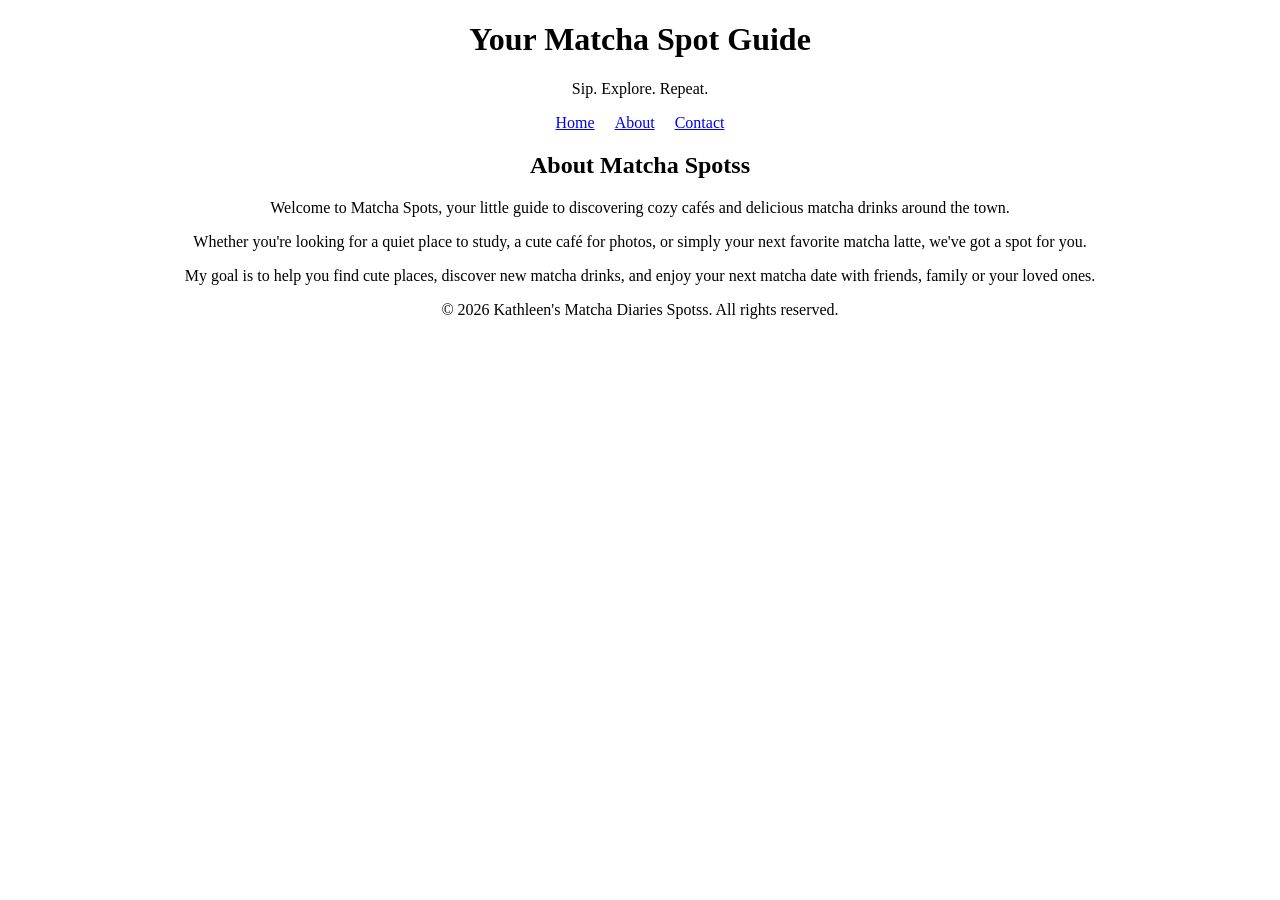
==== about.html @ 78dedca3 "Update Matcha Diaries Spotss pages" ====
<!DOCTYPE html>

<html lang="en">

<head>
    <meta charset="UTF-8">
    <meta name="viewport" content="width=device-width, initial-scale=1.0">
    <title>About - Matcha Diaries Spotss</title>
</head>

<body> 

<header>
    <h1 style="text-align: center;">Your Matcha Spot Guide</h1>
    <p style="text-align: center;">Sip. Explore. Repeat.</p>

    <nav>
        <ul style="list-style-type: none; display: flex; justify-content: center; gap: 20px; padding: 0;">
            <li><a href="index.html">Home</a></li>
            <li><a href="about.html">About</a></li>
            <li><a href="contact.html">Contact</a></li>
        </ul>
    </nav>
</header>

<main>

    <section>
        <h2 style="text-align: center;">About Matcha Spotss</h2>

        <p style="text-align: center;">
            Welcome to Matcha Spots, your little guide to discovering cozy cafés
        and delicious matcha drinks around the town.
        </p>

        <p style="text-align: center;">
            Whether you're looking for a quiet place to study, a cute café for
        photos, or simply your next favorite matcha latte, we've got a spot for you.
        </p>

        <p style="text-align: center;">
            My goal is to help you find cute places, discover new matcha drinks,
        and enjoy your next matcha date with friends, family or your loved ones.
        </p>
    </section>

</main>

<footer>
    <p style="text-align: center;">
        &copy; 2026 Kathleen's Matcha Diaries Spotss. All rights reserved.
    </p>
</footer>

</body>

</html>
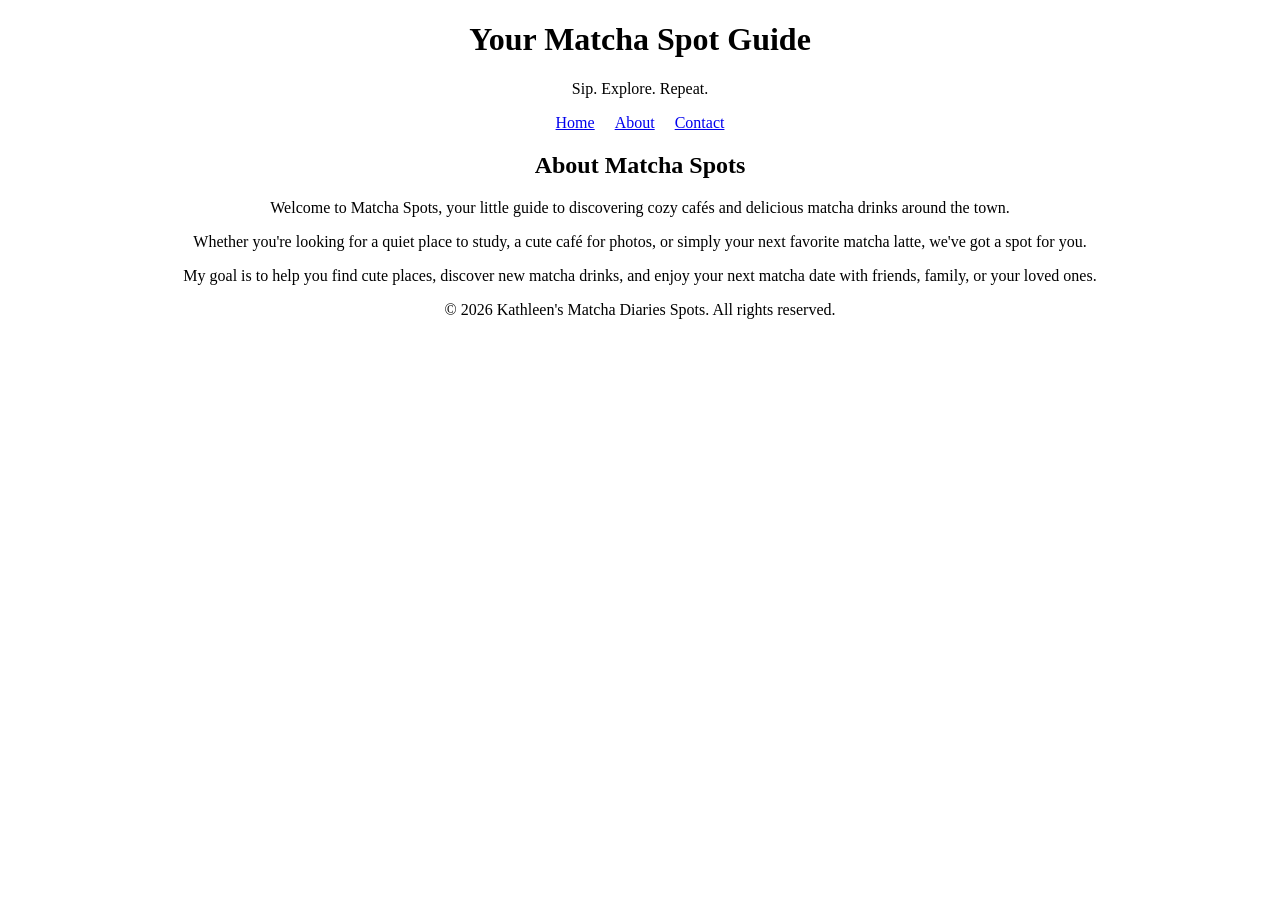
==== commit 79aaa55c: "Update Matcha Diaries Spotss pages" ====
--- a/about.html
+++ b/about.html
@@ -5,52 +5,55 @@
 <head>
     <meta charset="UTF-8">
     <meta name="viewport" content="width=device-width, initial-scale=1.0">
-    <title>About - Matcha Diaries Spotss</title>
+    <title>About - Matcha Diaries Spots</title>
 </head>
 
-<body> 
+<body>
 
-<header>
-    <h1 style="text-align: center;">Your Matcha Spot Guide</h1>
-    <p style="text-align: center;">Sip. Explore. Repeat.</p>
-
-    <nav>
-        <ul style="list-style-type: none; display: flex; justify-content: center; gap: 20px; padding: 0;">
-            <li><a href="index.html">Home</a></li>
-            <li><a href="about.html">About</a></li>
-            <li><a href="contact.html">Contact</a></li>
-        </ul>
-    </nav>
-</header>
-
-<main>
-
-    <section>
-        <h2 style="text-align: center;">About Matcha Spotss</h2>
+    <header>
+        <h1 style="text-align: center;">Your Matcha Spot Guide</h1>
 
         <p style="text-align: center;">
-            Welcome to Matcha Spots, your little guide to discovering cozy cafés
-        and delicious matcha drinks around the town.
+            Sip. Explore. Repeat.
         </p>
 
+        <nav>
+            <ul style="list-style-type: none; display: flex; justify-content: center; gap: 20px; padding: 0;">
+                <li><a href="index.html">Home</a></li>
+                <li><a href="about.html">About</a></li>
+                <li><a href="contact.html">Contact</a></li>
+            </ul>
+        </nav>
+    </header>
+
+    <main>
+
+        <section>
+            <h2 style="text-align: center;">About Matcha Spots</h2>
+
+            <p style="text-align: center;">
+                Welcome to Matcha Spots, your little guide to discovering cozy cafés
+                and delicious matcha drinks around the town.
+            </p>
+
+            <p style="text-align: center;">
+                Whether you're looking for a quiet place to study, a cute café for
+                photos, or simply your next favorite matcha latte, we've got a spot for you.
+            </p>
+
+            <p style="text-align: center;">
+                My goal is to help you find cute places, discover new matcha drinks,
+                and enjoy your next matcha date with friends, family, or your loved ones.
+            </p>
+        </section>
+
+    </main>
+
+    <footer>
         <p style="text-align: center;">
-            Whether you're looking for a quiet place to study, a cute café for
-        photos, or simply your next favorite matcha latte, we've got a spot for you.
+            &copy; 2026 Kathleen's Matcha Diaries Spots. All rights reserved.
         </p>
-
-        <p style="text-align: center;">
-            My goal is to help you find cute places, discover new matcha drinks,
-        and enjoy your next matcha date with friends, family or your loved ones.
-        </p>
-    </section>
-
-</main>
-
-<footer>
-    <p style="text-align: center;">
-        &copy; 2026 Kathleen's Matcha Diaries Spotss. All rights reserved.
-    </p>
-</footer>
+    </footer>
 
 </body>
 
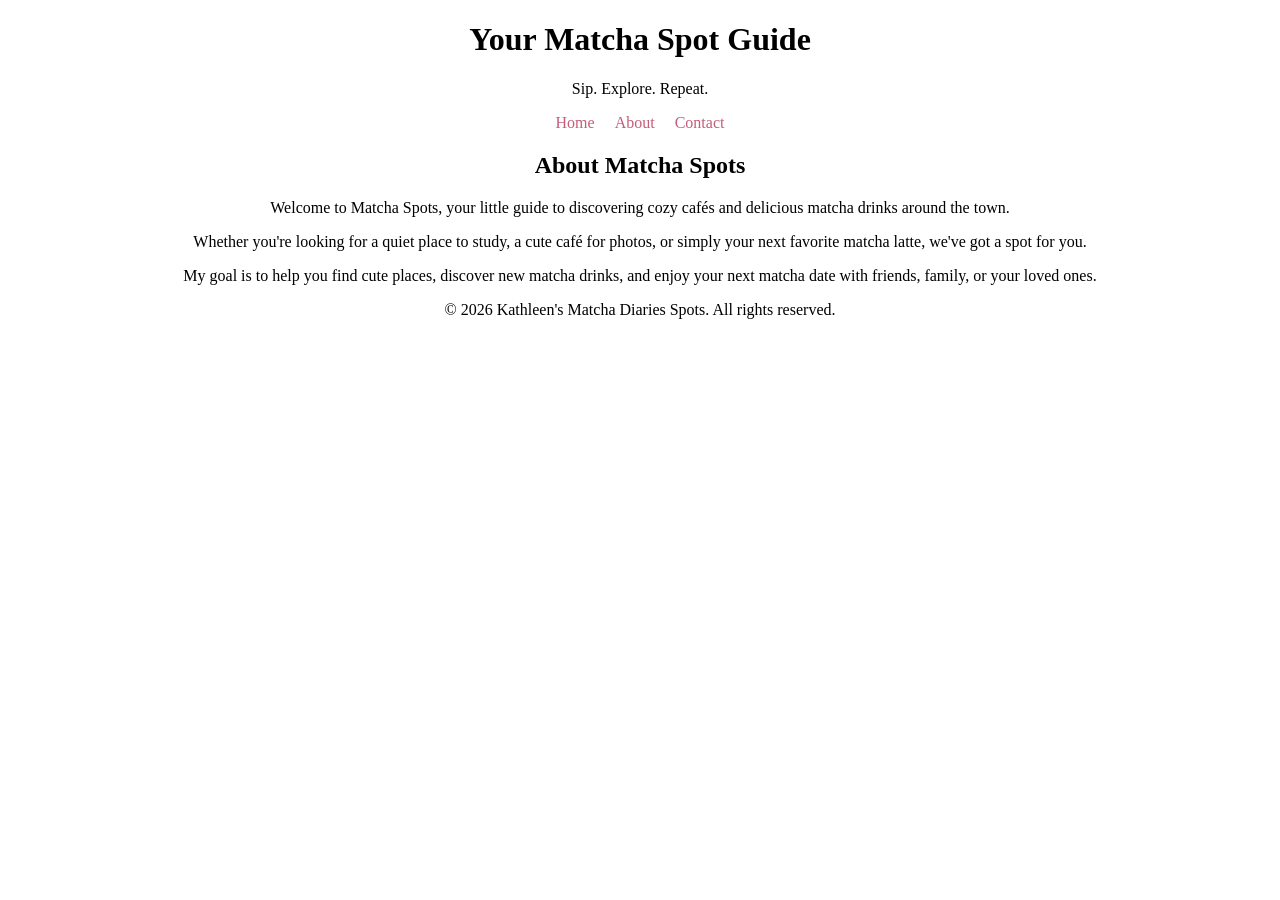
==== commit c3de0551: "Update page" ====
--- a/about.html
+++ b/about.html
@@ -6,6 +6,12 @@
     <meta charset="UTF-8">
     <meta name="viewport" content="width=device-width, initial-scale=1.0">
     <title>About - Matcha Diaries Spots</title>
+    <style>
+        nav a {
+            color: #C75B7A;
+            text-decoration: none;
+        }
+    </style>
 </head>
 
 <body>
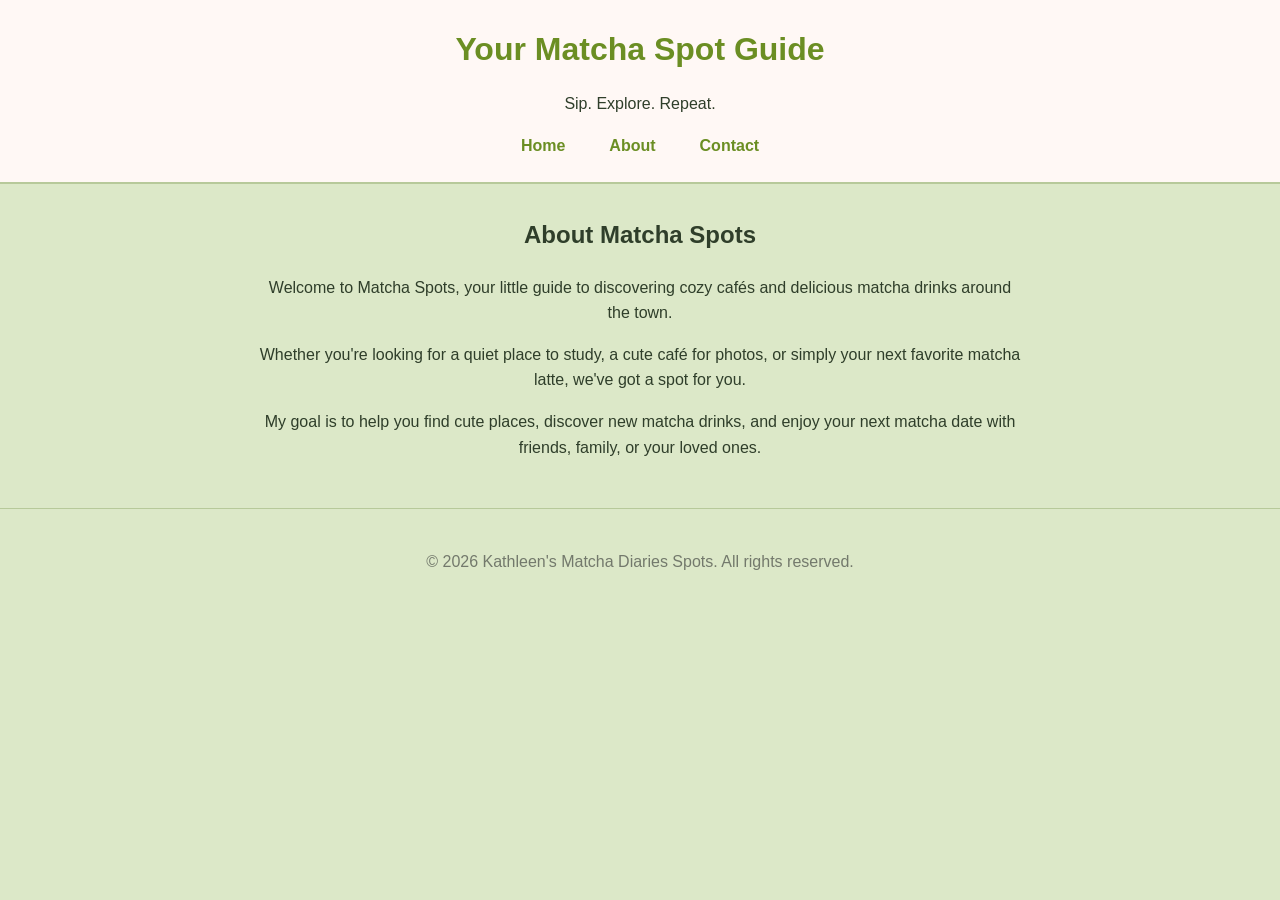
==== commit 806d73e1: "Update color theme" ====
--- a/about.html
+++ b/about.html
@@ -4,14 +4,8 @@
 
 <head>
     <meta charset="UTF-8">
-    <meta name="viewport" content="width=device-width, initial-scale=1.0">
-    <title>About - Matcha Diaries Spots</title>
-    <style>
-        nav a {
-            color: #C75B7A;
-            text-decoration: none;
-        }
-    </style>
+    <title>Matcha Diaries Spots</title>
+    <link rel="stylesheet" href="style.css">
 </head>
 
 <body>
--- a/style.css
+++ b/style.css
@@ -0,0 +1,163 @@
+:root {
+  --brand: #6B8E23;
+  --dark-ink: #2F3E2A;
+  --muted-grey: #73796C;
+  --light-bg: #DCE8C8;
+  --card-bg: #FFF8F5;
+  --border-color: #B7C99A;
+}
+
+* {
+  box-sizing: border-box;
+}
+
+body {
+  font-family: Arial, sans-serif;
+  line-height: 1.6;
+  color: var(--dark-ink);
+  background-color: var(--light-bg);
+  margin: 0;
+  padding: 0;
+}
+
+
+header {
+  background-color: var(--card-bg);
+  border-bottom: 2px solid var(--border-color);
+  padding: 1.5rem;
+  text-align: center;
+}
+
+header h1 {
+  color: var(--brand);
+  margin: 0 0 0.5rem 0;
+}
+
+main {
+  max-width: 800px;
+  margin: 2rem auto;
+  padding: 0 1rem;
+}
+
+footer {
+  text-align: center;
+  padding: 1.5rem;
+  color: var(--muted-grey);
+  border-top: 1px solid var(--border-color);
+  margin-top: 3rem;
+}
+
+
+nav ul {
+  list-style: none;
+  padding: 0;
+  margin: 1rem 0 0 0;
+}
+
+nav li {
+  display: inline-block;
+  margin: 0 0.75rem;
+}
+
+nav a {
+  text-decoration: none;
+  color: var(--brand);
+  font-weight: bold;
+}
+
+nav a:hover {
+  text-decoration: underline;
+}
+
+
+.place-card {
+  background-color: var(--card-bg);
+  border-radius: 8px;
+  padding: 1.25rem; /* At least 16px (20px) */
+  border-left: 6px solid var(--brand);
+  margin-bottom: 1.5rem;
+  box-shadow: 0 2px 5px rgba(0, 0, 0, 0.05);
+}
+
+.place-card h3 {
+  font-size: 1.35rem;
+  color: var(--brand);
+  margin-top: 0;
+}
+
+.place-card img {
+  max-width: 100%;
+  height: auto;
+  border-radius: 4px;
+}
+
+
+table {
+  width: 100%;
+  border-collapse: collapse;
+  margin: 1rem 0;
+  background-color: var(--card-bg);
+}
+
+th, td {
+  padding: 0.75rem;
+  border: 1px solid var(--border-color);
+  text-align: left;
+}
+
+th {
+  background-color: var(--border-color);
+  color: var(--dark-ink);
+}
+
+
+fieldset {
+  border: 1px solid var(--border-color);
+  border-radius: 6px;
+  padding: 1.25rem;
+  margin-bottom: 1.5rem;
+  background-color: var(--card-bg);
+}
+
+legend {
+  font-weight: bold;
+  color: var(--brand);
+  padding: 0 0.5rem;
+}
+
+input[type="text"],
+input[type="email"],
+input[type="number"],
+select,
+textarea {
+  width: 100%;
+  padding: 0.6rem;
+  border: 1px solid var(--muted-grey);
+  border-radius: 4px;
+  font-size: 1rem;
+  margin-top: 0.25rem;
+}
+
+button[type="submit"] {
+  background-color: var(--brand);
+  color: #ffffff;
+  padding: 0.75rem 1.5rem;
+  border: none;
+  border-radius: 4px;
+  font-size: 1rem;
+  cursor: pointer;
+  font-weight: bold;
+}
+
+button[type="submit"]:hover {
+  opacity: 0.9;
+}
+
+
+input:focus,
+select:focus,
+textarea:focus,
+button:focus {
+  outline: 3px solid var(--brand);
+  outline-offset: 2px;
+}
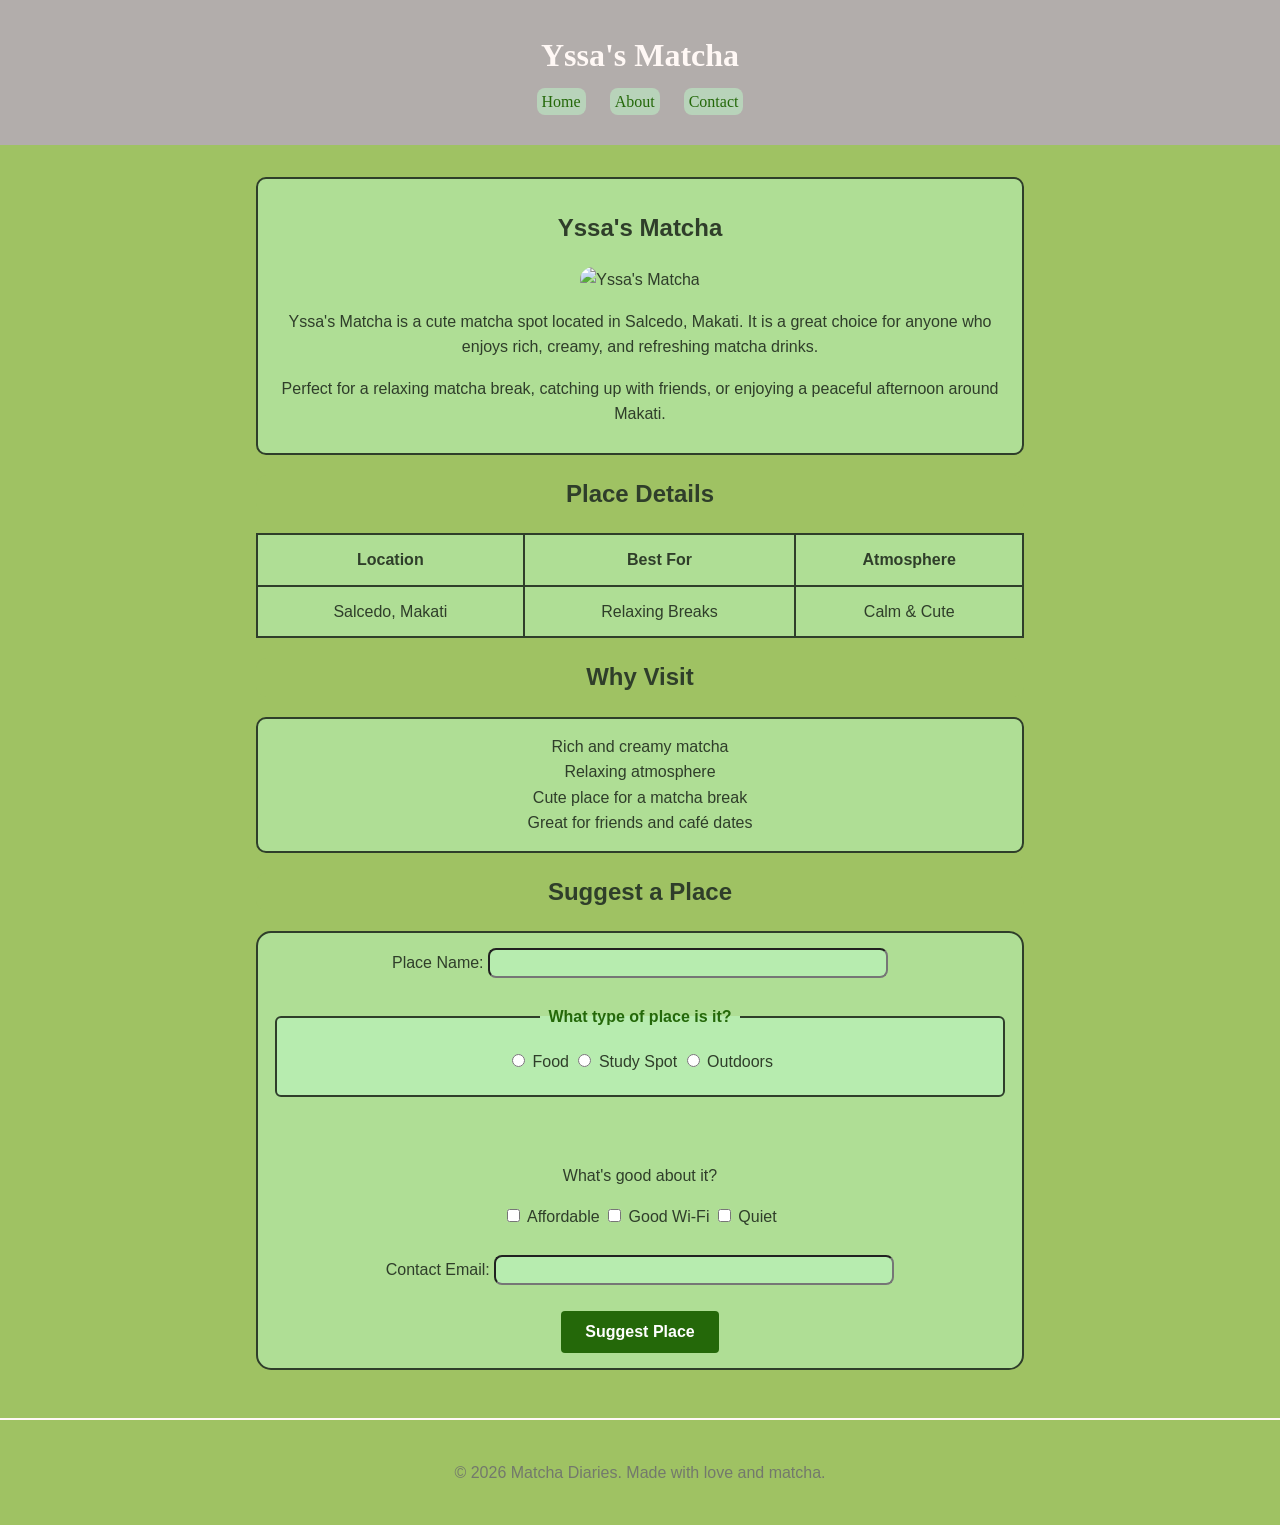
==== commit 86cd9bfc: "Update Matcha theme" ====
--- a/about.html
+++ b/about.html
@@ -4,57 +4,168 @@
 
 <head>
     <meta charset="UTF-8">
-    <title>Matcha Diaries Spots</title>
-    <link rel="stylesheet" href="style.css">
+    <title>Matcha Diaries Spots - Place Detail</title>
+    <link rel="stylesheet" href="../style.css">
 </head>
 
 <body>
 
     <header>
-        <h1 style="text-align: center;">Your Matcha Spot Guide</h1>
 
-        <p style="text-align: center;">
-            Sip. Explore. Repeat.
-        </p>
+        <h1 >Yssa's Matcha</h1>
 
         <nav>
-            <ul style="list-style-type: none; display: flex; justify-content: center; gap: 20px; padding: 0;">
-                <li><a href="index.html">Home</a></li>
-                <li><a href="about.html">About</a></li>
-                <li><a href="contact.html">Contact</a></li>
+
+            <ul>
+
+                <li><a href="../index.html">Home</a></li>
+
+                <li><a href="../about.html">About</a></li>
+
+                <li><a href="../contact.html">Contact</a></li>
+
             </ul>
+
         </nav>
+
     </header>
 
     <main>
 
-        <section>
-            <h2 style="text-align: center;">About Matcha Spots</h2>
+        <section class="place_detail">
 
-            <p style="text-align: center;">
-                Welcome to Matcha Spots, your little guide to discovering cozy cafés
-                and delicious matcha drinks around the town.
+            <h2>Yssa's Matcha</h2>
+
+            <img src="https://encrypted-tbn0.gstatic.com/images?q=tbn:ANd9GcSs-7i6i_1rNOAeMB10z0oODsPNltM21rv3yYDmJkPSEdg2WrZWRE9oPMEv&s=10"
+
+                 alt="Yssa's Matcha">
+
+            <br>
+
+            <p>
+
+                Yssa's Matcha is a cute matcha spot located in
+
+                Salcedo, Makati. It is a great choice for anyone
+
+                who enjoys rich, creamy, and refreshing matcha drinks.
+
             </p>
 
-            <p style="text-align: center;">
-                Whether you're looking for a quiet place to study, a cute café for
-                photos, or simply your next favorite matcha latte, we've got a spot for you.
+            <p>
+
+                Perfect for a relaxing matcha break, catching up with
+
+                friends, or enjoying a peaceful afternoon around Makati.
+
             </p>
 
-            <p style="text-align: center;">
-                My goal is to help you find cute places, discover new matcha drinks,
-                and enjoy your next matcha date with friends, family, or your loved ones.
-            </p>
+        </section>
+
+        <section>
+
+            <h2 class="label">Place Details</h2>
+
+            <table border="1" style="margin: 0 auto;">
+
+                <tr>
+
+                    <th>Location</th>
+
+                    <th>Best For</th>
+
+                    <th>Atmosphere</th>
+
+                </tr>
+
+                <tr>
+
+                    <td>Salcedo, Makati</td>
+
+                    <td>Relaxing Breaks</td>
+
+                    <td>Calm & Cute</td>
+
+                </tr>
+
+            </table>
+
+        </section>
+
+        <section>
+
+            <h2 class="label">Why Visit</h2>
+
+            <ul class="place_p">
+
+                <li>Rich and creamy matcha</li>
+
+                <li>Relaxing atmosphere</li>
+
+                <li>Cute place for a matcha break</li>
+
+                <li>Great for friends and café dates</li>
+
+            </ul>
+
+        </section>
+
+        <section>
+            <h2 class="label">Suggest a Place</h2>
+        
+            <form class="product_form">
+        
+                <label for="place-name">Place Name:</label>
+                <input type="text" id="place-name" name="place-name" required>
+        
+                <br><br>
+        
+                <fieldset>
+                    <legend>What type of place is it?</legend>
+        
+                    <input type="radio" id="food" name="category" value="food">
+                    <label for="food">Food</label>
+        
+                    <input type="radio" id="study" name="category" value="study">
+                    <label for="study">Study Spot</label>
+        
+                    <input type="radio" id="outdoors" name="category" value="outdoors">
+                    <label for="outdoors">Outdoors</label>
+                </fieldset>
+        
+                <br>
+        
+                <p>What's good about it?</p>
+        
+                <input type="checkbox" id="affordable" name="good-points" value="affordable">
+                <label for="affordable">Affordable</label>
+        
+                <input type="checkbox" id="wifi" name="good-points" value="wifi">
+                <label for="wifi">Good Wi-Fi</label>
+        
+                <input type="checkbox" id="quiet" name="good-points" value="quiet">
+                <label for="quiet">Quiet</label>
+        
+                <br><br>
+        
+                <label for="email">Contact Email:</label>
+                <input type="email" id="email" name="email" required>
+        
+                <br><br>
+        
+                <button type="submit">Suggest Place</button>
+        
+            </form>
         </section>
 
     </main>
 
     <footer>
-        <p style="text-align: center;">
-            &copy; 2026 Kathleen's Matcha Diaries Spots. All rights reserved.
-        </p>
+
+        <p>© 2026 Matcha Diaries. Made with love and matcha.</p>
+
     </footer>
 
 </body>
 
-</html>+</html>
--- a/style.css
+++ b/style.css
@@ -1,8 +1,8 @@
 :root {
-  --brand: #6B8E23;
+  --brand: #246809;
   --dark-ink: #2F3E2A;
   --muted-grey: #73796C;
-  --light-bg: #DCE8C8;
+  --light-bg: #9fc263;
   --card-bg: #FFF8F5;
   --border-color: #B7C99A;
 }
@@ -12,7 +12,11 @@
 }
 
 body {
+  background-image: url("https://i.pinimg.com/736x/9a/aa/e5/9aaae5a7042964f52824dc2bb8130966.jpg");
+  background-size: contain;
+  background-position: unset;
   font-family: Arial, sans-serif;
+  text-align: center;
   line-height: 1.6;
   color: var(--dark-ink);
   background-color: var(--light-bg);
@@ -20,19 +24,124 @@
   padding: 0;
 }
 
-
+#matcha_around {
+  font-size: 2.0rem;
+  font-family: cursive;
+}
+
+section.place_detail {
+  background-color: rgba(190, 248, 200, 0.493);
+  padding: 10px;
+  border: 2px solid var(--dark-ink);
+  border-radius: 10px;
+}
+.place_detail img {
+  border-radius: 1rem;
+  max-width: 100%;
+  height: 300px;
+  width: 300px;
+
+}
+section.cover {
+  background-image: url("https://i.pinimg.com/736x/e9/b4/d2/e9b4d25daec6af280c378d1cd824858b.jpg");
+  border-radius: 10px;
+  padding: 20px;
+  position: relative;
+
+  display: flex;
+  flex-direction: column;
+  justify-content: center;
+}
+section.cover::before {
+    content: "";
+    position: absolute;
+    inset: 0;
+    background: rgba(13, 51, 9, 0.274);
+    border-radius: 10px;
+}
+section.cover > * {
+    position: relative;
+    z-index: 1;
+}
+section.cover h2 {
+    text-align: center;
+    color: var(--border-color);
+}
+section.cover p {
+  color: var(--border-color)
+}
+.send_message {
+  background-color: var(--light-bg);
+  border-radius: 1rem;
+}
+.contact_text {
+  background-color: rgba(190, 248, 200, 0.493);
+  padding: 15px;
+  border: 2px solid var(--dark-ink);
+  border-radius: 1rem;
+}
+.about {
+  background-color: rgba(190, 248, 200, 0.493);
+  padding: 15px;
+  border: 2px solid var(--dark-ink);
+  border-radius: 1rem;
+}
+.overlay {
+ background-color: rgba(0, 0, 0, 0.425);
+ border-radius: 15px;
+ padding: 35px;
+ margin: 30px;
+ position: center;
+ font-family: Cambria, Cochin, Georgia, Times, 'Times New Roman', serif;
+
+ display: flex;
+ flex-direction: column;
+ justify-content: center;
+ align-items: center;
+}
+section img {
+  max-width: 300px;
+  max-height: 300px;
+}
 header {
+  position: relative;
   background-color: var(--card-bg);
-  border-bottom: 2px solid var(--border-color);
-  padding: 1.5rem;
-  text-align: center;
+  background-image: url("https://i.pinimg.com/736x/34/71/df/3471df41c7faadda3bd9bd26f85bfe30.jpg");
+  background-repeat: no-repeat;
+  background-position: center;
+  background-size: cover;
+
+  font-family: Georgia, 'Times New Roman', Times, serif;
+
+  padding: 30px;
+  text-align: center;
+  width: 100%;
+  box-sizing: border-box;
+}
+
+header::before {
+    content: "";
+    position: absolute;
+    inset: 0;
+    background: rgba(0, 0, 0, 0.3);
+}
+
+header > * {
+    position: relative;
+    z-index: 1;
 }
 
 header h1 {
-  color: var(--brand);
+  color: var(--card-bg);
   margin: 0 0 0.5rem 0;
 }
-
+header p {
+  color: var(--card-bg);
+}
+.label {
+  background-color: var(--light-bg);
+  border-radius: 10px;
+}
 main {
   max-width: 800px;
   margin: 2rem auto;
@@ -43,52 +152,93 @@
   text-align: center;
   padding: 1.5rem;
   color: var(--muted-grey);
-  border-top: 1px solid var(--border-color);
+  border-top: 2px solid var(--card-bg);
   margin-top: 3rem;
 }
 
 
+nav {
+    text-align: center;
+}
+
 nav ul {
-  list-style: none;
-  padding: 0;
-  margin: 1rem 0 0 0;
+    list-style: none;
+    padding: 0;
+    margin: 0;
 }
 
 nav li {
-  display: inline-block;
-  margin: 0 0.75rem;
+    display: inline-block;
+    margin: 0 10px;
 }
 
 nav a {
-  text-decoration: none;
-  color: var(--brand);
-  font-weight: bold;
+    color: var(--brand);
+    text-decoration: none;
+    background-color: rgba(190, 248, 200, 0.493);
+    border-radius: 1rch;
+    padding:  5px;
 }
 
 nav a:hover {
-  text-decoration: underline;
+    color: var(--dark-ink);
+    background-color: var(--light-bg);
+}
+
+ul{
+  list-style-type: none;
+}
+
+.place_p {
+  border: 2px solid var(--dark-ink);
+  border-radius: 10px;
+  padding: 15px;
+  background-color: rgba(190, 248, 200, 0.493);
 }
 
 
 .place-card {
-  background-color: var(--card-bg);
+  background-color: rgba(240, 255, 243, 0.63);
   border-radius: 8px;
-  padding: 1.25rem; /* At least 16px (20px) */
+  padding: 16px;
+  border: 2px solid var(--dark-ink);
   border-left: 6px solid var(--brand);
+  border-top: 2px solid var(--brand);
   margin-bottom: 1.5rem;
   box-shadow: 0 2px 5px rgba(0, 0, 0, 0.05);
+  text-align: center;
+
+  display: flex;
+  flex-direction: column;
+  justify-content: center;
+  align-items: center;
 }
 
 .place-card h3 {
   font-size: 1.35rem;
-  color: var(--brand);
+  color: var(--dark-ink);
   margin-top: 0;
 }
 
 .place-card img {
   max-width: 100%;
-  height: auto;
+  height: 400px;
+  width: 400px;
   border-radius: 4px;
+}
+
+.place-card a {
+  color: var(--card-bg);
+  text-decoration: none;
+  background-color: var(--brand);
+  padding: 6px;
+  border-radius: 1rch;
+  border: 2px solid var(--brand);
+}
+
+.place-card a:hover {
+  color: var(--dark-ink);
+  background-color: var(--light-bg);
 }
 
 
@@ -96,27 +246,28 @@
   width: 100%;
   border-collapse: collapse;
   margin: 1rem 0;
-  background-color: var(--card-bg);
+  border-color: var(--dark-ink);
 }
 
 th, td {
   padding: 0.75rem;
-  border: 1px solid var(--border-color);
-  text-align: left;
+  border: 2px solid var(--dark-ink);
+  text-align: center;
+  background-color: rgba(190, 248, 200, 0.493);
 }
 
 th {
-  background-color: var(--border-color);
+  background-color: rgba(190, 248, 200, 0.493);
   color: var(--dark-ink);
 }
 
 
 fieldset {
-  border: 1px solid var(--border-color);
+  border: 2px solid var(--dark-ink);
   border-radius: 6px;
   padding: 1.25rem;
   margin-bottom: 1.5rem;
-  background-color: var(--card-bg);
+  background-color: rgba(190, 248, 200, 0.493);
 }
 
 legend {
@@ -125,10 +276,30 @@
   padding: 0 0.5rem;
 }
 
-input[type="text"],
-input[type="email"],
-input[type="number"],
-select,
+input[type="text"] {
+  background-color: rgba(190, 248, 200, 0.493);
+  border-radius: 1rch;
+  width: 400px;
+  height: 30px;
+}
+input[type="email"] {
+  background-color: rgba(190, 248, 200, 0.493);
+  border-radius: 1rch;
+  width: 400px;
+  height: 30px;
+}
+input[type="number"] {
+  background-color: rgba(190, 248, 200, 0.493);
+  border-radius: 15px;
+  width: 400px;
+  height: 30px;
+}
+select{
+  background-color: rgba(190, 248, 200, 0.493);
+  border-radius: 1rch;
+  width: 400px;
+  height: 30px;
+}
 textarea {
   width: 100%;
   padding: 0.6rem;
@@ -136,6 +307,18 @@
   border-radius: 4px;
   font-size: 1rem;
   margin-top: 0.25rem;
+  background-color: rgba(190, 248, 200, 0.493);
+}
+
+form {
+  
+  border-radius: 15px;
+  padding: 15px;
+}
+
+form.product_form {
+  border: 2px solid var(--dark-ink);
+  background-color: rgba(190, 248, 200, 0.493);
 }
 
 button[type="submit"] {
@@ -153,7 +336,6 @@
   opacity: 0.9;
 }
 
-
 input:focus,
 select:focus,
 textarea:focus,
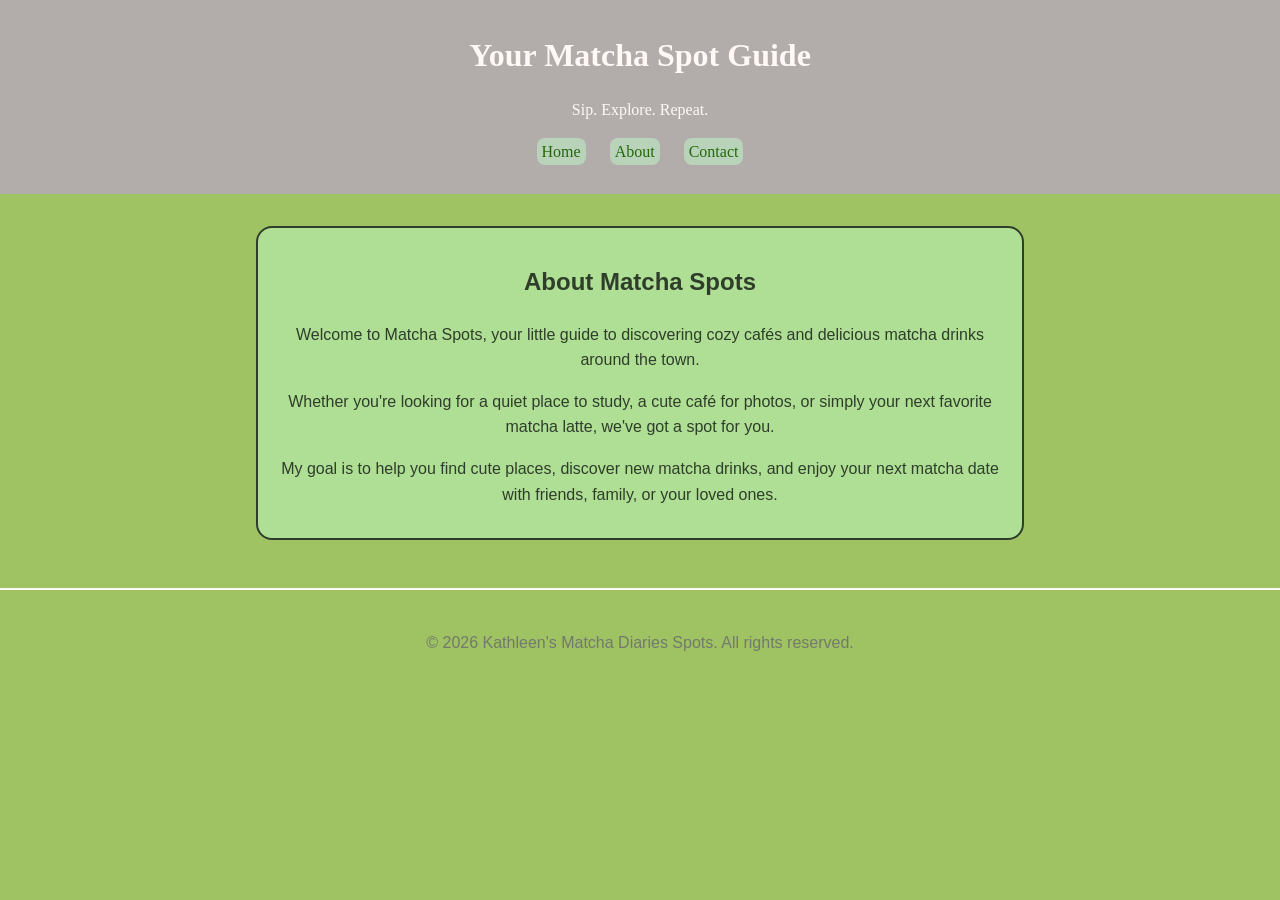
==== commit 4c6814ca: "Update page" ====
--- a/about.html
+++ b/about.html
@@ -4,168 +4,57 @@
 
 <head>
     <meta charset="UTF-8">
-    <title>Matcha Diaries Spots - Place Detail</title>
-    <link rel="stylesheet" href="../style.css">
+    <title>Matcha Diaries Spots</title>
+    <link rel="stylesheet" href="style.css">
 </head>
 
 <body>
 
     <header>
+        <h1>Your Matcha Spot Guide</h1>
 
-        <h1 >Yssa's Matcha</h1>
+        <p>
+            Sip. Explore. Repeat.
+        </p>
 
         <nav>
-
             <ul>
-
-                <li><a href="../index.html">Home</a></li>
-
-                <li><a href="../about.html">About</a></li>
-
-                <li><a href="../contact.html">Contact</a></li>
-
+                <li><a href="index.html">Home</a></li>
+                <li><a href="about.html">About</a></li>
+                <li><a href="contact.html">Contact</a></li>
             </ul>
-
         </nav>
-
     </header>
 
     <main>
 
-        <section class="place_detail">
-
-            <h2>Yssa's Matcha</h2>
-
-            <img src="https://encrypted-tbn0.gstatic.com/images?q=tbn:ANd9GcSs-7i6i_1rNOAeMB10z0oODsPNltM21rv3yYDmJkPSEdg2WrZWRE9oPMEv&s=10"
-
-                 alt="Yssa's Matcha">
-
-            <br>
+        <section class="about">
+            <h2>About Matcha Spots</h2>
 
             <p>
-
-                Yssa's Matcha is a cute matcha spot located in
-
-                Salcedo, Makati. It is a great choice for anyone
-
-                who enjoys rich, creamy, and refreshing matcha drinks.
-
+                Welcome to Matcha Spots, your little guide to discovering cozy cafés
+                and delicious matcha drinks around the town.
             </p>
 
             <p>
-
-                Perfect for a relaxing matcha break, catching up with
-
-                friends, or enjoying a peaceful afternoon around Makati.
-
+                Whether you're looking for a quiet place to study, a cute café for
+                photos, or simply your next favorite matcha latte, we've got a spot for you.
             </p>
 
-        </section>
-
-        <section>
-
-            <h2 class="label">Place Details</h2>
-
-            <table border="1" style="margin: 0 auto;">
-
-                <tr>
-
-                    <th>Location</th>
-
-                    <th>Best For</th>
-
-                    <th>Atmosphere</th>
-
-                </tr>
-
-                <tr>
-
-                    <td>Salcedo, Makati</td>
-
-                    <td>Relaxing Breaks</td>
-
-                    <td>Calm & Cute</td>
-
-                </tr>
-
-            </table>
-
-        </section>
-
-        <section>
-
-            <h2 class="label">Why Visit</h2>
-
-            <ul class="place_p">
-
-                <li>Rich and creamy matcha</li>
-
-                <li>Relaxing atmosphere</li>
-
-                <li>Cute place for a matcha break</li>
-
-                <li>Great for friends and café dates</li>
-
-            </ul>
-
-        </section>
-
-        <section>
-            <h2 class="label">Suggest a Place</h2>
-        
-            <form class="product_form">
-        
-                <label for="place-name">Place Name:</label>
-                <input type="text" id="place-name" name="place-name" required>
-        
-                <br><br>
-        
-                <fieldset>
-                    <legend>What type of place is it?</legend>
-        
-                    <input type="radio" id="food" name="category" value="food">
-                    <label for="food">Food</label>
-        
-                    <input type="radio" id="study" name="category" value="study">
-                    <label for="study">Study Spot</label>
-        
-                    <input type="radio" id="outdoors" name="category" value="outdoors">
-                    <label for="outdoors">Outdoors</label>
-                </fieldset>
-        
-                <br>
-        
-                <p>What's good about it?</p>
-        
-                <input type="checkbox" id="affordable" name="good-points" value="affordable">
-                <label for="affordable">Affordable</label>
-        
-                <input type="checkbox" id="wifi" name="good-points" value="wifi">
-                <label for="wifi">Good Wi-Fi</label>
-        
-                <input type="checkbox" id="quiet" name="good-points" value="quiet">
-                <label for="quiet">Quiet</label>
-        
-                <br><br>
-        
-                <label for="email">Contact Email:</label>
-                <input type="email" id="email" name="email" required>
-        
-                <br><br>
-        
-                <button type="submit">Suggest Place</button>
-        
-            </form>
+            <p>
+                My goal is to help you find cute places, discover new matcha drinks,
+                and enjoy your next matcha date with friends, family, or your loved ones.
+            </p>
         </section>
 
     </main>
 
     <footer>
-
-        <p>© 2026 Matcha Diaries. Made with love and matcha.</p>
-
+        <p>
+            &copy; 2026 Kathleen's Matcha Diaries Spots. All rights reserved.
+        </p>
     </footer>
 
 </body>
 
-</html>
+</html>
